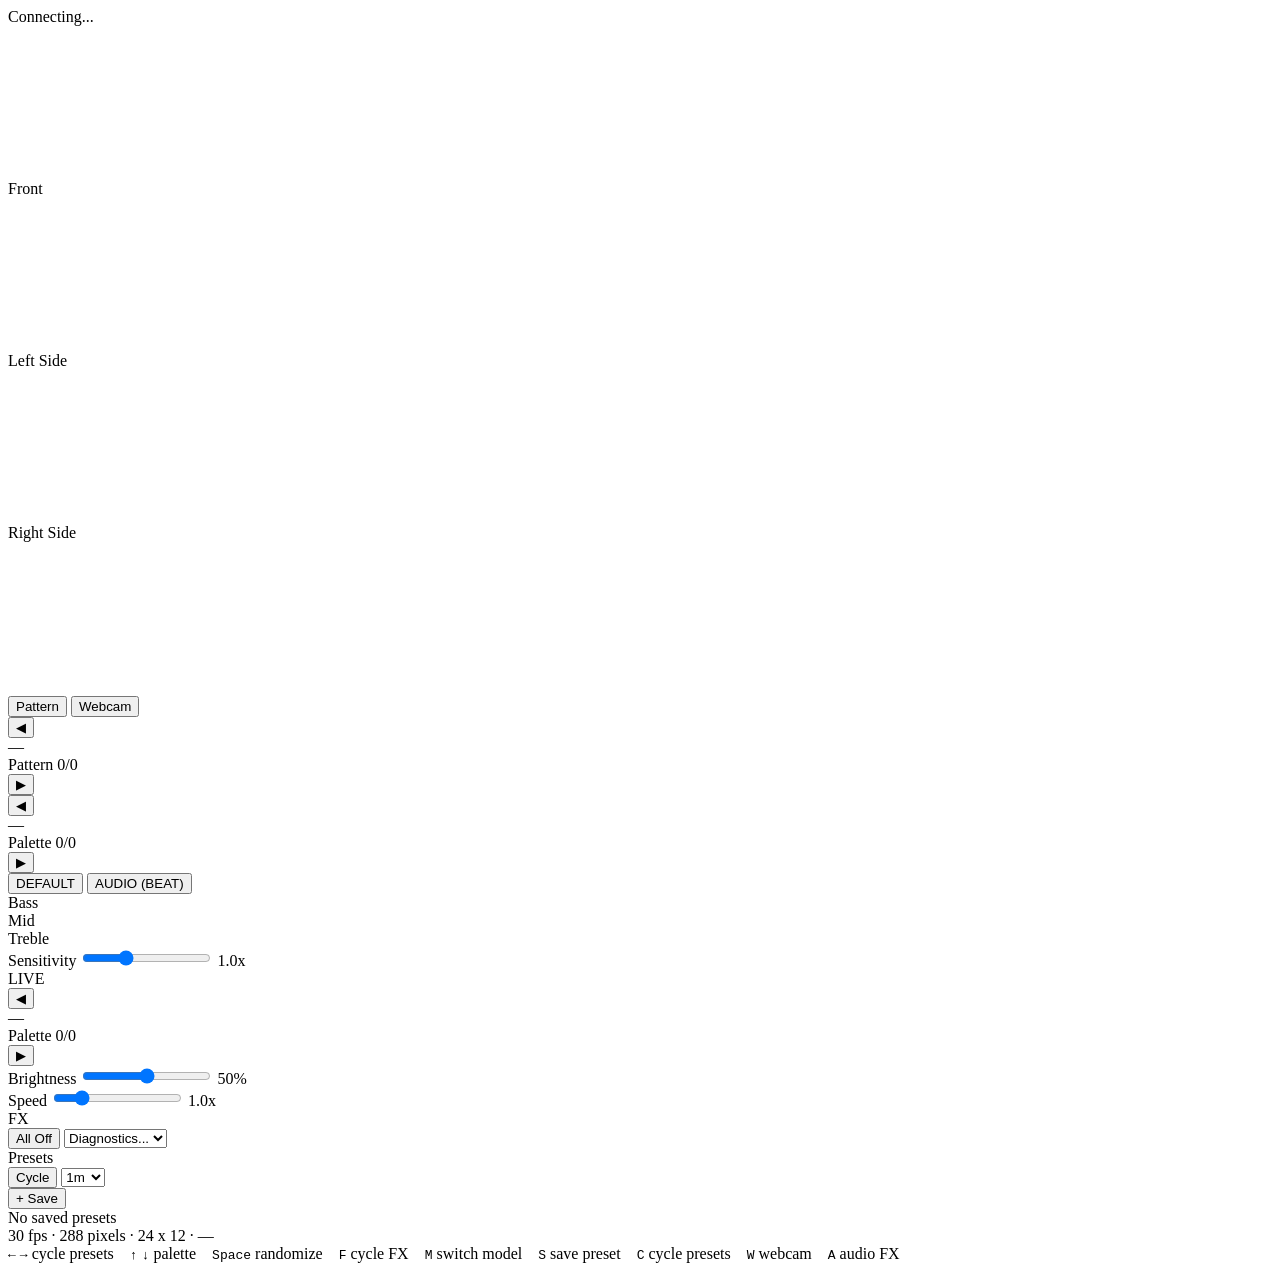
==== web/index.html @ f89e23b0 "Refactor animations to patterns with per-pattern audio, add FX, knob, webcam - Rename animations → p" ====
<!DOCTYPE html>
<html lang="en">
<head>
    <meta charset="UTF-8">
    <meta name="viewport" content="width=device-width, initial-scale=1.0">
    <title>TEST PANEL</title>
    <link rel="stylesheet" href="/static/style.css">
</head>
<body>

<div class="header">
    <div class="header-left">
        <div class="model-toggle" id="model-toggle">
            <!-- Populated by JS -->
        </div>
    </div>
    <div class="status">
        <span id="status-text">Connecting...</span>
        <div class="status-dot" id="status-dot"></div>
    </div>
</div>

<div class="main">

    <!-- Single Panel Preview (Test Panel mode) -->
    <div class="matrix-container" id="single-view">
        <canvas id="matrix-canvas"></canvas>
    </div>

    <!-- U-Shape Preview (Jolly Rancher mode) -->
    <div class="ushape-container hidden" id="ushape-view">
        <div class="ushape-top">
            <div class="panel-wrap">
                <div class="panel-label">Front</div>
                <canvas id="front-canvas"></canvas>
            </div>
        </div>
        <div class="ushape-bottom">
            <div class="panel-wrap">
                <div class="panel-label">Left Side</div>
                <canvas id="left-canvas"></canvas>
            </div>
            <div class="ushape-gap"></div>
            <div class="panel-wrap">
                <div class="panel-label">Right Side</div>
                <canvas id="right-canvas"></canvas>
            </div>
        </div>
    </div>

    <div class="controls">

        <!-- Source Toggle: Pattern vs Webcam -->
        <div class="control-row source-row">
            <div class="source-toggle">
                <button class="source-btn active" id="source-anim-btn">Pattern</button>
                <button class="source-btn" id="source-webcam-btn">Webcam</button>
            </div>
        </div>

        <!-- Pattern Navigation (hidden when webcam active) -->
        <div class="control-row navigation" id="anim-nav-row">
            <div class="nav-group">
                <button class="nav-btn" id="anim-prev" title="Previous pattern">&#9664;</button>
                <div class="nav-label">
                    <div class="name" id="anim-name">&mdash;</div>
                    <div class="sub" id="anim-sub">Pattern 0/0</div>
                </div>
                <button class="nav-btn" id="anim-next" title="Next pattern">&#9654;</button>
            </div>

            <div class="nav-divider"></div>

            <div class="nav-group">
                <button class="nav-btn" id="pal-prev" title="Previous palette">&#9664;</button>
                <div class="nav-label">
                    <div class="name" id="pal-name">&mdash;</div>
                    <div class="sub" id="pal-sub">Palette 0/0</div>
                </div>
                <button class="nav-btn" id="pal-next" title="Next palette">&#9654;</button>
            </div>
        </div>

        <!-- Animation Mode Toggle: DEFAULT vs AUDIO (BEAT) -->
        <div class="control-row source-row" id="anim-mode-row">
            <div class="source-toggle">
                <button class="source-btn active" id="mode-default-btn">DEFAULT</button>
                <button class="source-btn" id="mode-beat-btn">AUDIO (BEAT)</button>
            </div>
        </div>

        <!-- Audio meters (visible only in AUDIO mode) -->
        <div class="control-row audio-section hidden" id="audio-beat-controls">
            <div class="audio-meter">
                <div class="meter-bar"><div class="meter-fill" id="meter-bass"></div><span>Bass</span></div>
                <div class="meter-bar"><div class="meter-fill" id="meter-mid"></div><span>Mid</span></div>
                <div class="meter-bar"><div class="meter-fill" id="meter-treble"></div><span>Treble</span></div>
            </div>
            <div class="slider-group">
                <span class="slider-label">Sensitivity</span>
                <input type="range" id="audio-sensitivity-slider" min="10" max="300" value="100">
                <span class="slider-value" id="audio-sensitivity-value">1.0x</span>
            </div>
        </div>

        <!-- Webcam + Palette Navigation (shown when webcam active) -->
        <div class="control-row navigation hidden" id="webcam-nav-row">
            <div class="webcam-status">
                <span class="webcam-live-dot"></span>
                <span class="webcam-live-text">LIVE</span>
            </div>

            <div class="nav-divider"></div>

            <div class="nav-group">
                <button class="nav-btn" id="pal-prev-wc" title="Previous palette">&#9664;</button>
                <div class="nav-label">
                    <div class="name" id="pal-name-wc">&mdash;</div>
                    <div class="sub" id="pal-sub-wc">Palette 0/0</div>
                </div>
                <button class="nav-btn" id="pal-next-wc" title="Next palette">&#9654;</button>
            </div>
        </div>

        <!-- Brightness + Speed Sliders -->
        <div class="control-row">
            <div class="slider-group">
                <span class="slider-label">Brightness</span>
                <input type="range" id="brightness-slider" min="0" max="255" value="128">
                <span class="slider-value" id="brightness-value">50%</span>
            </div>
        </div>

        <div class="control-row" id="speed-row">
            <div class="slider-group">
                <span class="slider-label">Speed</span>
                <input type="range" id="speed-slider" min="10" max="500" value="100">
                <span class="slider-value" id="speed-value">1.0x</span>
            </div>
        </div>

        <!-- FX Selection -->
        <div class="control-row fx-row">
            <span class="slider-label">FX</span>
            <div class="fx-chips" id="fx-chips"></div>
        </div>

        <!-- FX Intensity -->
        <div class="control-row" id="fx-intensity-row" style="display: none;">
            <div class="slider-group">
                <span class="slider-label">FX Amount</span>
                <input type="range" id="fx-intensity-slider" min="0" max="100" value="50">
                <span class="slider-value" id="fx-intensity-value">50%</span>
            </div>
        </div>

        <!-- Actions -->
        <div class="control-row">
            <div class="actions">
                <button class="action-btn danger" id="blackout-btn">All Off</button>
                <select class="diag-select" id="diag-select">
                    <option value="">Diagnostics...</option>
                </select>
            </div>
        </div>

        <!-- Presets -->
        <div class="control-row presets-section">
            <div class="presets-header">
                <span class="slider-label">Presets</span>
                <div class="presets-actions">
                    <div class="cycle-controls">
                        <button class="action-btn cycle-btn" id="cycle-btn">Cycle</button>
                        <select class="diag-select cycle-interval" id="cycle-interval">
                            <option value="5">5s</option>
                            <option value="30">30s</option>
                            <option value="60" selected>1m</option>
                            <option value="120">2m</option>
                        </select>
                        <span class="cycle-countdown hidden" id="cycle-countdown"></span>
                    </div>
                    <button class="action-btn" id="save-preset-btn">+ Save</button>
                </div>
            </div>
            <div class="presets-list" id="presets-list">
                <div class="preset-empty">No saved presets</div>
            </div>
        </div>

    </div>

    <!-- Status Bar -->
    <div class="status-bar">
        <span id="fps-display">30 fps</span>
        <span>&middot;</span>
        <span id="pixel-display">288 pixels</span>
        <span>&middot;</span>
        <span id="size-display">24 x 12</span>
        <span>&middot;</span>
        <span id="ip-display">&mdash;</span>
    </div>

    <div class="keyhint">
        <kbd>&larr;</kbd> <kbd>&rarr;</kbd> cycle presets
        &nbsp;&nbsp;
        <kbd>&uarr;</kbd> <kbd>&darr;</kbd> palette
        &nbsp;&nbsp;
        <kbd>Space</kbd> randomize
        &nbsp;&nbsp;
        <kbd>F</kbd> cycle FX
        &nbsp;&nbsp;
        <kbd>M</kbd> switch model
        &nbsp;&nbsp;
        <kbd>S</kbd> save preset
        &nbsp;&nbsp;
        <kbd>C</kbd> cycle presets
        &nbsp;&nbsp;
        <kbd>W</kbd> webcam
        &nbsp;&nbsp;
        <kbd>A</kbd> audio FX
    </div>

</div>

<script src="/static/app.js"></script>
</body>
</html>
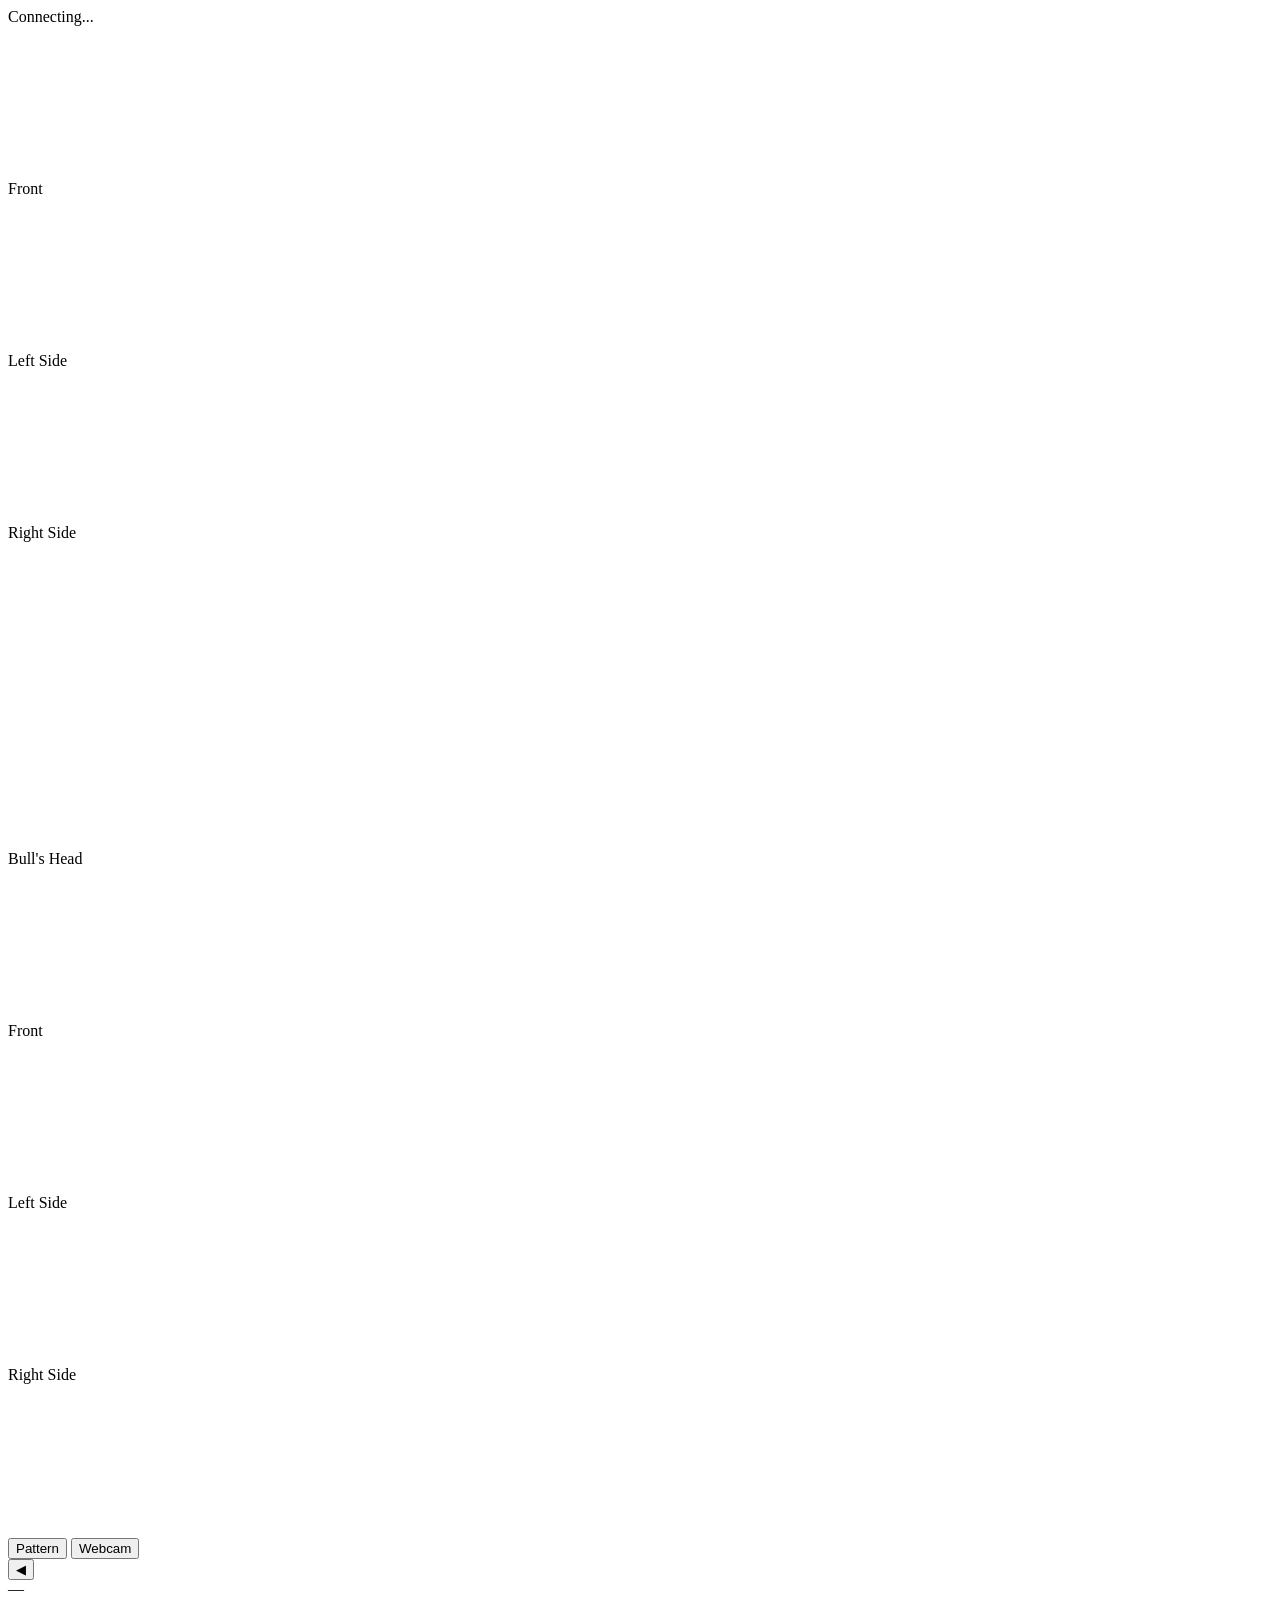
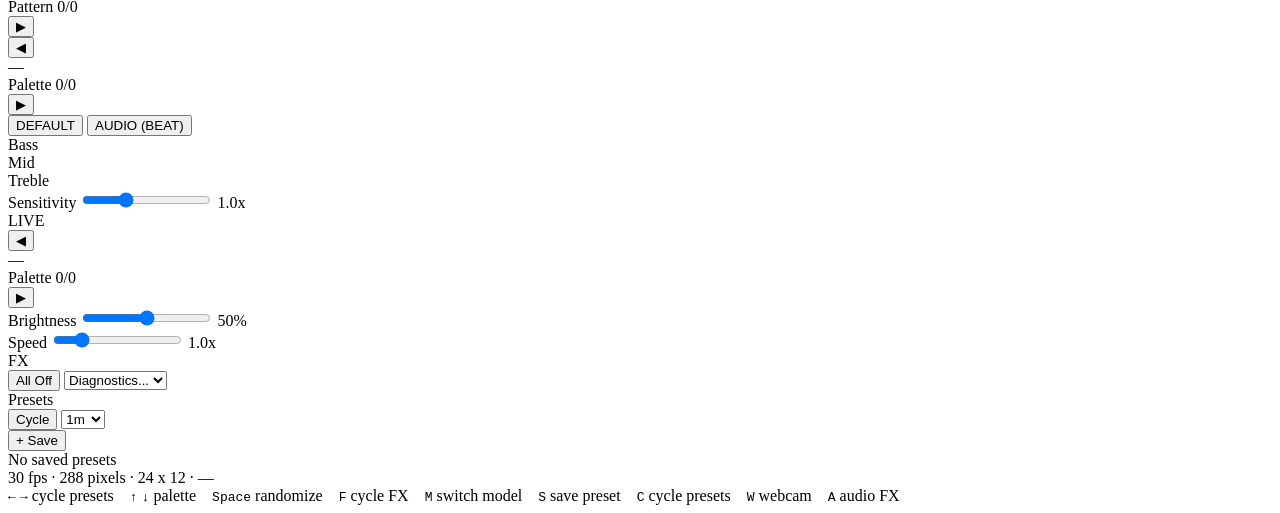
==== commit 210782de: "Bull's head SVG-accurate paths, symmetry, brightness, audio beat stepping - Update bull's head stran" ====
--- a/web/index.html
+++ b/web/index.html
@@ -27,7 +27,7 @@
         <canvas id="matrix-canvas"></canvas>
     </div>
 
-    <!-- U-Shape Preview (Jolly Rancher mode) -->
+    <!-- U-Shape Preview (JR Panels mode) -->
     <div class="ushape-container hidden" id="ushape-view">
         <div class="ushape-top">
             <div class="panel-wrap">
@@ -44,6 +44,38 @@
             <div class="panel-wrap">
                 <div class="panel-label">Right Side</div>
                 <canvas id="right-canvas"></canvas>
+            </div>
+        </div>
+    </div>
+
+    <!-- Bull's Head Preview (strand mode) -->
+    <div class="bullhead-container hidden" id="bullhead-view">
+        <canvas id="bullhead-canvas"></canvas>
+    </div>
+
+    <!-- JR Complete Preview (panels + bull's head) -->
+    <div class="complete-container hidden" id="complete-view">
+        <div class="complete-bullhead">
+            <div class="panel-label">Bull's Head</div>
+            <canvas id="complete-bullhead-canvas"></canvas>
+        </div>
+        <div class="complete-panels">
+            <div class="ushape-top">
+                <div class="panel-wrap">
+                    <div class="panel-label">Front</div>
+                    <canvas id="complete-front-canvas"></canvas>
+                </div>
+            </div>
+            <div class="ushape-bottom">
+                <div class="panel-wrap">
+                    <div class="panel-label">Left Side</div>
+                    <canvas id="complete-left-canvas"></canvas>
+                </div>
+                <div class="ushape-gap"></div>
+                <div class="panel-wrap">
+                    <div class="panel-label">Right Side</div>
+                    <canvas id="complete-right-canvas"></canvas>
+                </div>
             </div>
         </div>
     </div>
@@ -151,6 +183,14 @@
                 <span class="slider-label">FX Amount</span>
                 <input type="range" id="fx-intensity-slider" min="0" max="100" value="50">
                 <span class="slider-value" id="fx-intensity-value">50%</span>
+            </div>
+        </div>
+
+        <!-- Symmetry Toggle (Bull's Head only) -->
+        <div class="control-row" id="symmetry-row" style="display: none;">
+            <div class="source-toggle">
+                <button class="source-btn active" id="sym-on-btn">SYMMETRICAL</button>
+                <button class="source-btn" id="sym-off-btn">NON-SYMMETRICAL</button>
             </div>
         </div>
 
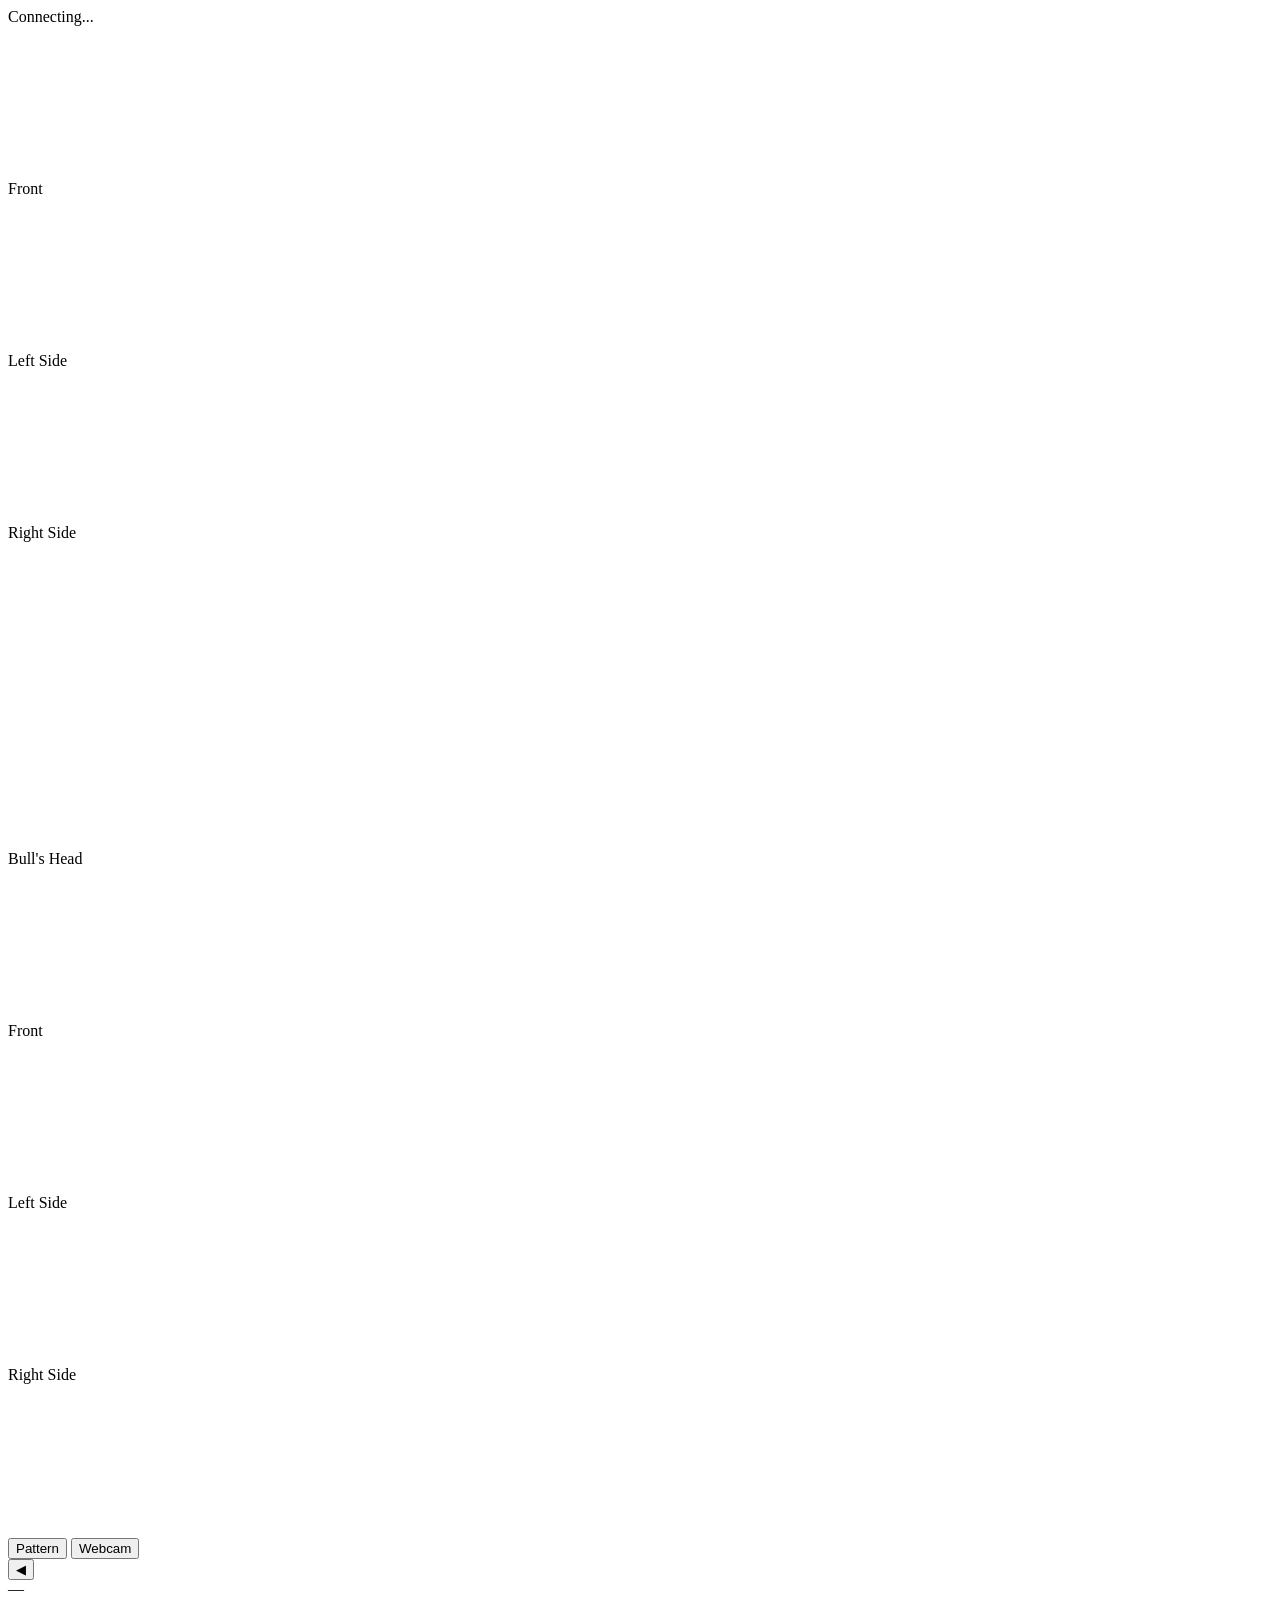
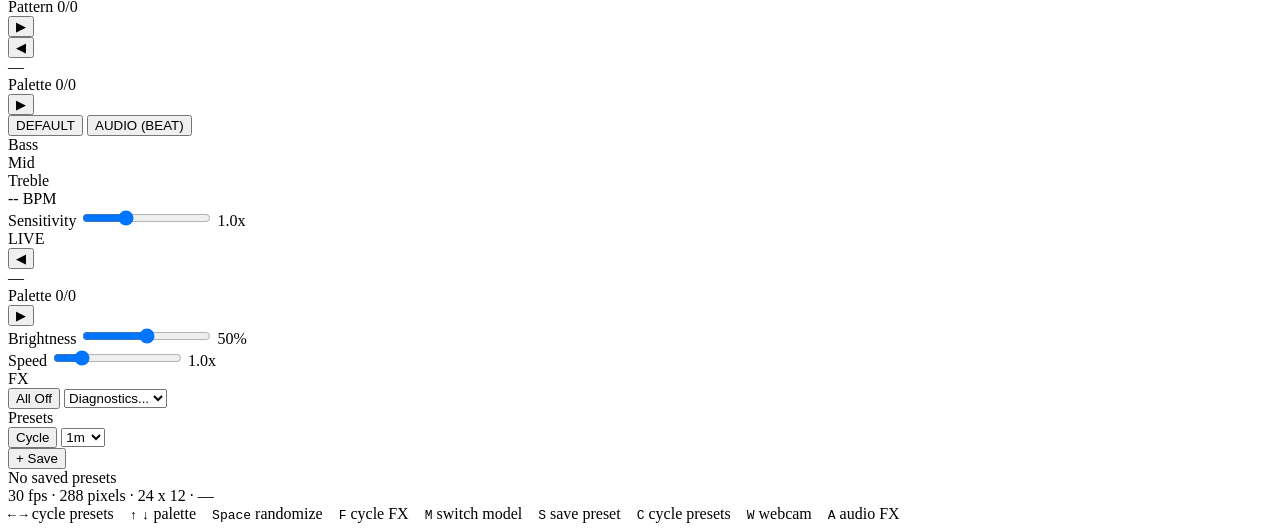
==== commit 03dbf47b: "Add 10 cymatics patterns, 6 ripple FX variants, 12 holographic palettes - 10 new cymatics: Pulse Rin" ====
--- a/web/index.html
+++ b/web/index.html
@@ -28,23 +28,18 @@
     </div>
 
     <!-- U-Shape Preview (JR Panels mode) -->
-    <div class="ushape-container hidden" id="ushape-view">
-        <div class="ushape-top">
-            <div class="panel-wrap">
-                <div class="panel-label">Front</div>
-                <canvas id="front-canvas"></canvas>
-            </div>
-        </div>
-        <div class="ushape-bottom">
-            <div class="panel-wrap">
-                <div class="panel-label">Left Side</div>
-                <canvas id="left-canvas"></canvas>
-            </div>
-            <div class="ushape-gap"></div>
-            <div class="panel-wrap">
-                <div class="panel-label">Right Side</div>
-                <canvas id="right-canvas"></canvas>
-            </div>
+    <div class="stacked-panels hidden" id="ushape-view">
+        <div class="panel-wrap full-width">
+            <div class="panel-label">Front</div>
+            <canvas id="front-canvas"></canvas>
+        </div>
+        <div class="panel-wrap full-width">
+            <div class="panel-label">Left Side</div>
+            <canvas id="left-canvas"></canvas>
+        </div>
+        <div class="panel-wrap full-width">
+            <div class="panel-label">Right Side</div>
+            <canvas id="right-canvas"></canvas>
         </div>
     </div>
 
@@ -59,23 +54,18 @@
             <div class="panel-label">Bull's Head</div>
             <canvas id="complete-bullhead-canvas"></canvas>
         </div>
-        <div class="complete-panels">
-            <div class="ushape-top">
-                <div class="panel-wrap">
-                    <div class="panel-label">Front</div>
-                    <canvas id="complete-front-canvas"></canvas>
-                </div>
-            </div>
-            <div class="ushape-bottom">
-                <div class="panel-wrap">
-                    <div class="panel-label">Left Side</div>
-                    <canvas id="complete-left-canvas"></canvas>
-                </div>
-                <div class="ushape-gap"></div>
-                <div class="panel-wrap">
-                    <div class="panel-label">Right Side</div>
-                    <canvas id="complete-right-canvas"></canvas>
-                </div>
+        <div class="stacked-panels">
+            <div class="panel-wrap full-width">
+                <div class="panel-label">Front</div>
+                <canvas id="complete-front-canvas"></canvas>
+            </div>
+            <div class="panel-wrap full-width">
+                <div class="panel-label">Left Side</div>
+                <canvas id="complete-left-canvas"></canvas>
+            </div>
+            <div class="panel-wrap full-width">
+                <div class="panel-label">Right Side</div>
+                <canvas id="complete-right-canvas"></canvas>
             </div>
         </div>
     </div>
@@ -127,6 +117,7 @@
                 <div class="meter-bar"><div class="meter-fill" id="meter-bass"></div><span>Bass</span></div>
                 <div class="meter-bar"><div class="meter-fill" id="meter-mid"></div><span>Mid</span></div>
                 <div class="meter-bar"><div class="meter-fill" id="meter-treble"></div><span>Treble</span></div>
+                <div class="bpm-display" id="bpm-display">-- BPM</div>
             </div>
             <div class="slider-group">
                 <span class="slider-label">Sensitivity</span>
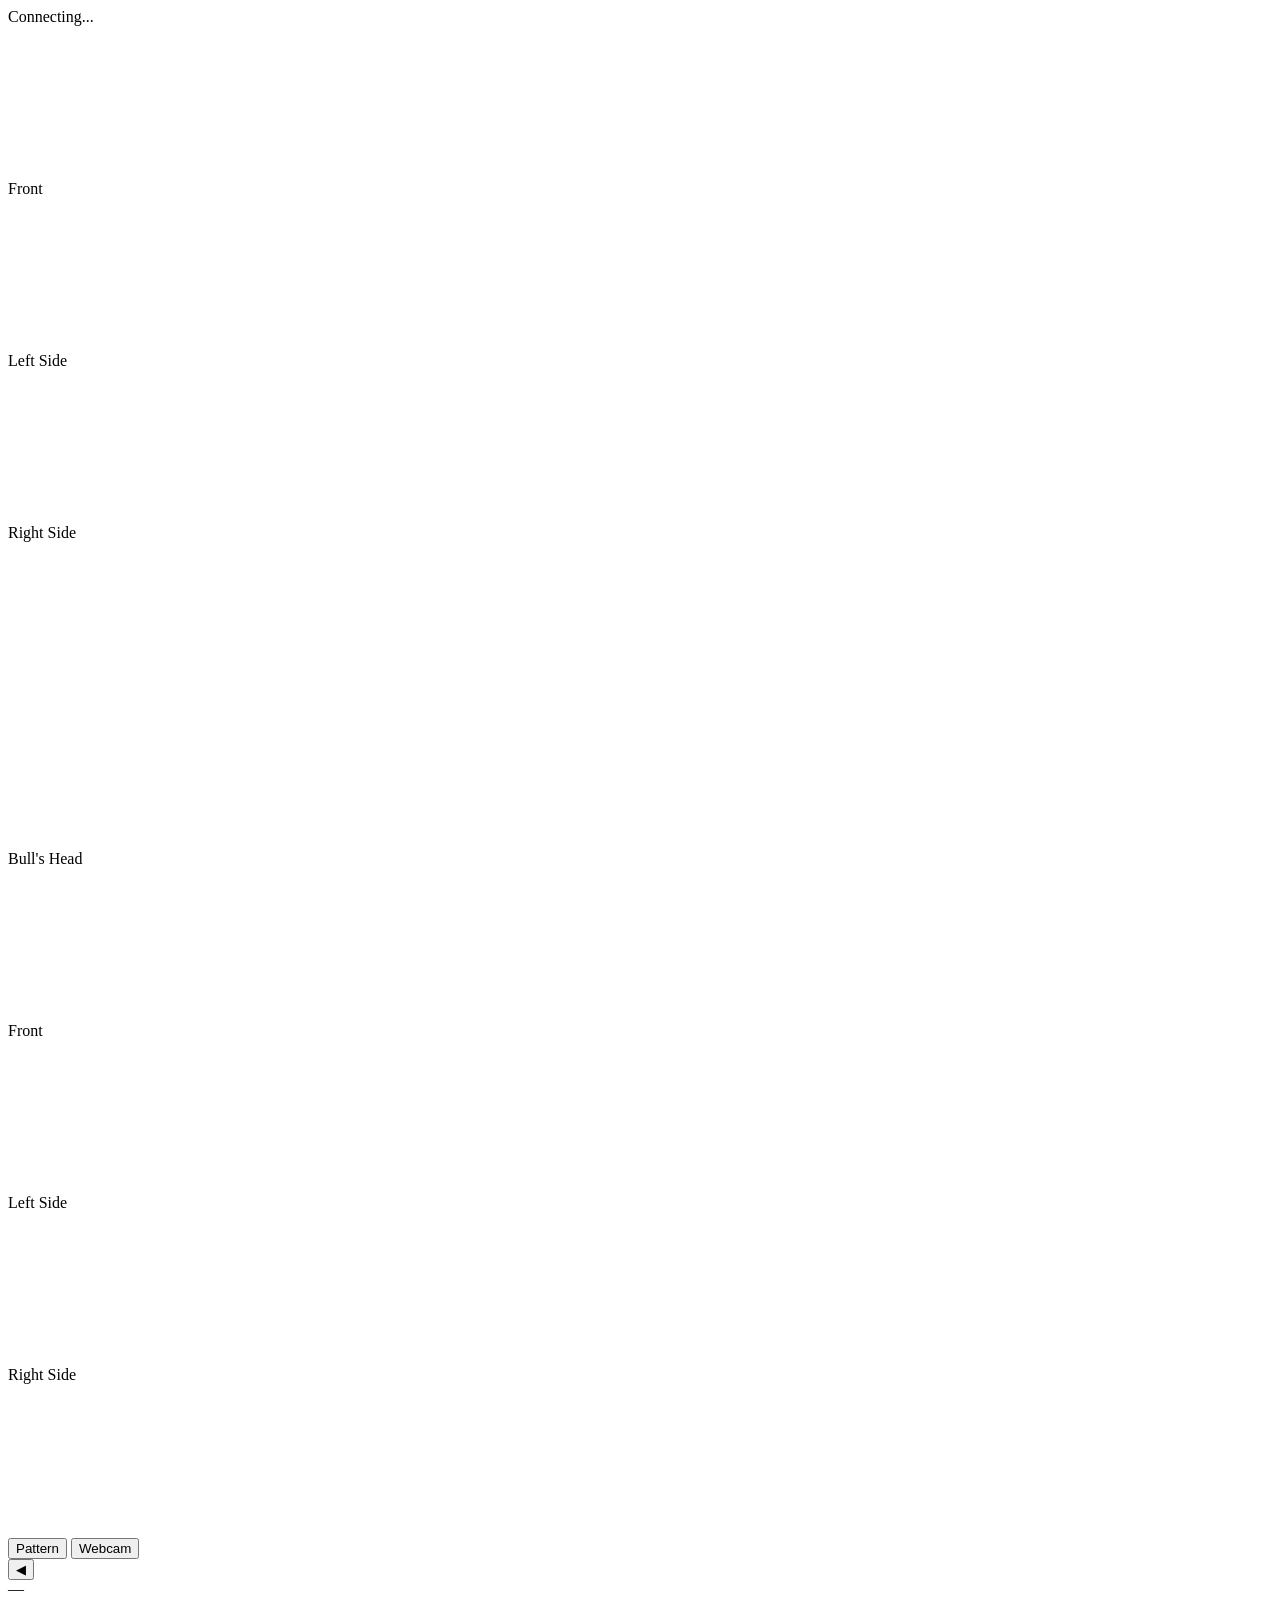
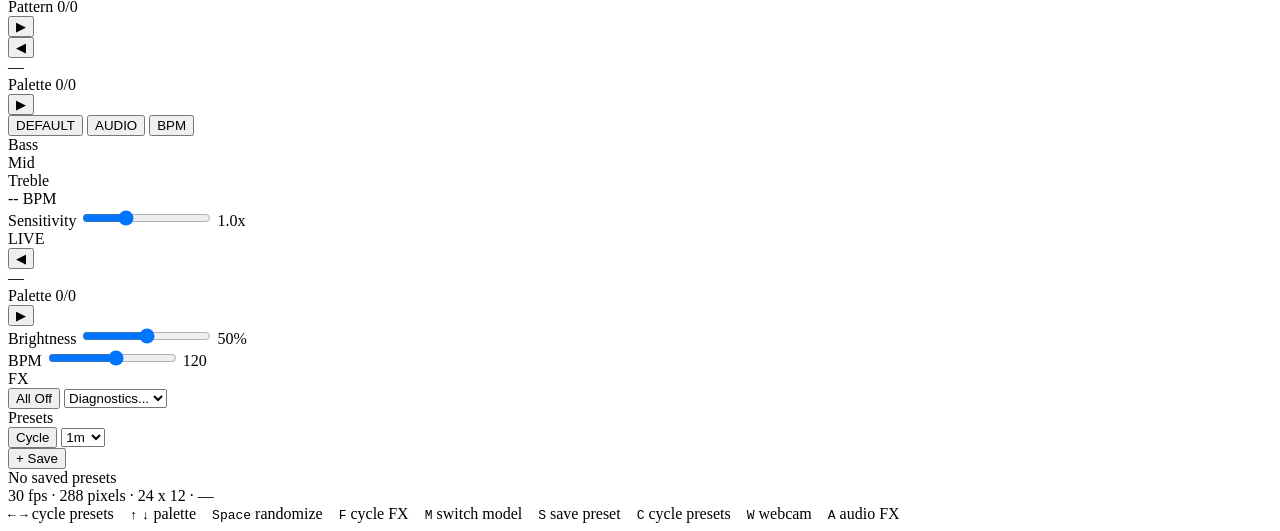
==== commit 3045c18d: "Cymatics patterns, manual BPM, ripple fixes, multi-color palettes, presets in git - 10 new cymatics " ====
--- a/web/index.html
+++ b/web/index.html
@@ -103,20 +103,21 @@
             </div>
         </div>
 
-        <!-- Animation Mode Toggle: DEFAULT vs AUDIO (BEAT) -->
+        <!-- Animation Mode Toggle: DEFAULT / AUDIO / BPM -->
         <div class="control-row source-row" id="anim-mode-row">
             <div class="source-toggle">
                 <button class="source-btn active" id="mode-default-btn">DEFAULT</button>
-                <button class="source-btn" id="mode-beat-btn">AUDIO (BEAT)</button>
-            </div>
-        </div>
-
-        <!-- Audio meters (visible only in AUDIO mode) -->
+                <button class="source-btn" id="mode-audio-btn">AUDIO</button>
+                <button class="source-btn" id="mode-bpm-btn">BPM</button>
+            </div>
+        </div>
+
+        <!-- Audio controls (visible in AUDIO and BPM modes) -->
         <div class="control-row audio-section hidden" id="audio-beat-controls">
             <div class="audio-meter">
-                <div class="meter-bar"><div class="meter-fill" id="meter-bass"></div><span>Bass</span></div>
-                <div class="meter-bar"><div class="meter-fill" id="meter-mid"></div><span>Mid</span></div>
-                <div class="meter-bar"><div class="meter-fill" id="meter-treble"></div><span>Treble</span></div>
+                <div class="meter-bar" id="meter-bass-bar"><div class="meter-fill" id="meter-bass"></div><span>Bass</span></div>
+                <div class="meter-bar" id="meter-mid-bar"><div class="meter-fill" id="meter-mid"></div><span>Mid</span></div>
+                <div class="meter-bar" id="meter-treble-bar"><div class="meter-fill" id="meter-treble"></div><span>Treble</span></div>
                 <div class="bpm-display" id="bpm-display">-- BPM</div>
             </div>
             <div class="slider-group">
@@ -156,9 +157,9 @@
 
         <div class="control-row" id="speed-row">
             <div class="slider-group">
-                <span class="slider-label">Speed</span>
-                <input type="range" id="speed-slider" min="10" max="500" value="100">
-                <span class="slider-value" id="speed-value">1.0x</span>
+                <span class="slider-label">BPM</span>
+                <input type="range" id="speed-slider" min="30" max="200" value="120">
+                <span class="slider-value" id="speed-value">120</span>
             </div>
         </div>
 
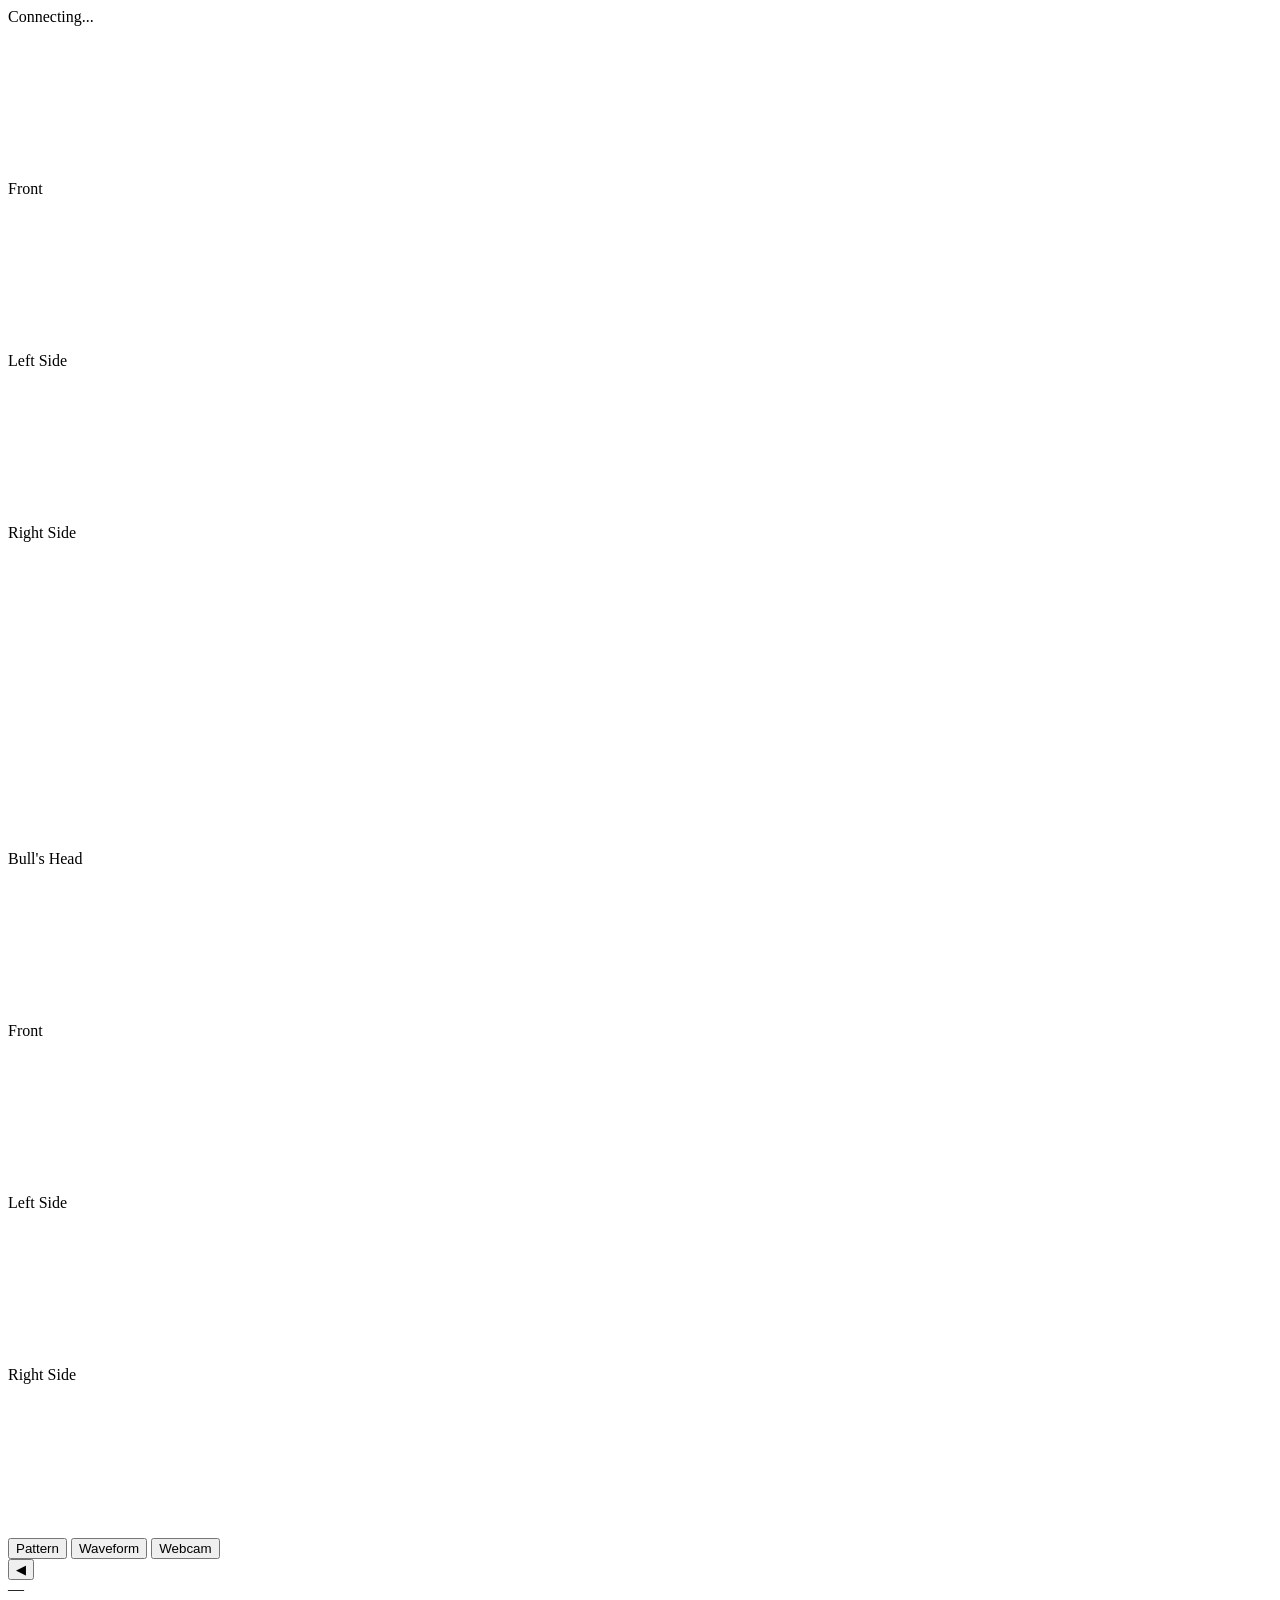
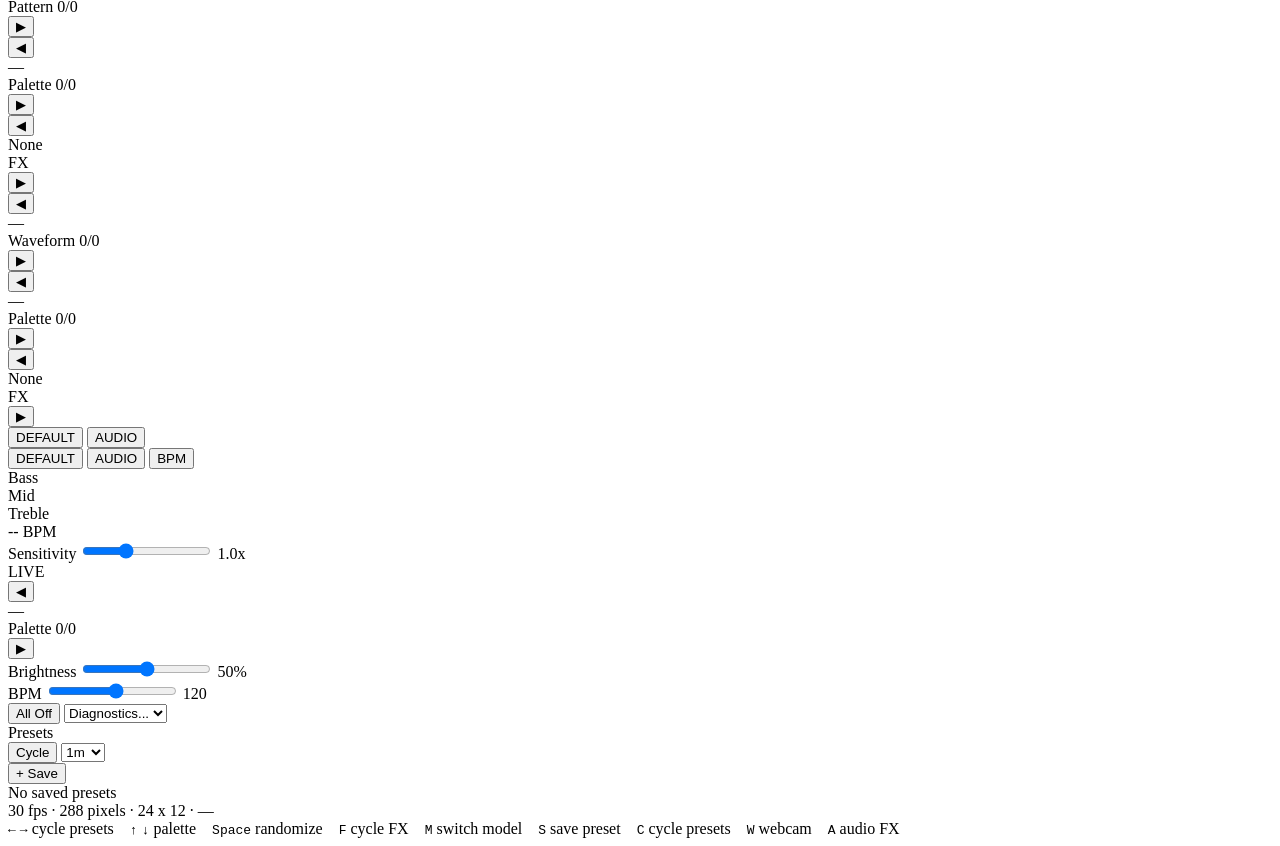
==== commit 7d1068aa: "Direct RGB waveforms, palette bias, cardiogram scroll, FX gentler, UI cleanup - Waveforms render dir" ====
--- a/web/index.html
+++ b/web/index.html
@@ -72,10 +72,11 @@
 
     <div class="controls">
 
-        <!-- Source Toggle: Pattern vs Webcam -->
+        <!-- Source Toggle: Pattern / Waveform / Webcam -->
         <div class="control-row source-row">
             <div class="source-toggle">
                 <button class="source-btn active" id="source-anim-btn">Pattern</button>
+                <button class="source-btn" id="source-waveform-btn">Waveform</button>
                 <button class="source-btn" id="source-webcam-btn">Webcam</button>
             </div>
         </div>
@@ -100,6 +101,59 @@
                     <div class="sub" id="pal-sub">Palette 0/0</div>
                 </div>
                 <button class="nav-btn" id="pal-next" title="Next palette">&#9654;</button>
+            </div>
+
+            <div class="nav-divider"></div>
+
+            <div class="nav-group">
+                <button class="nav-btn" id="fx-prev" title="Previous FX">&#9664;</button>
+                <div class="nav-label">
+                    <div class="name" id="fx-name">None</div>
+                    <div class="sub" id="fx-sub">FX</div>
+                </div>
+                <button class="nav-btn" id="fx-next" title="Next FX">&#9654;</button>
+            </div>
+        </div>
+
+        <!-- Waveform Navigation (hidden unless waveform active) -->
+        <div class="control-row navigation hidden" id="waveform-nav-row">
+            <div class="nav-group">
+                <button class="nav-btn" id="wf-prev" title="Previous waveform">&#9664;</button>
+                <div class="nav-label">
+                    <div class="name" id="wf-name">&mdash;</div>
+                    <div class="sub" id="wf-sub">Waveform 0/0</div>
+                </div>
+                <button class="nav-btn" id="wf-next" title="Next waveform">&#9654;</button>
+            </div>
+
+            <div class="nav-divider"></div>
+
+            <div class="nav-group">
+                <button class="nav-btn" id="wf-pal-prev" title="Previous palette">&#9664;</button>
+                <div class="nav-label">
+                    <div class="name" id="wf-pal-name">&mdash;</div>
+                    <div class="sub" id="wf-pal-sub">Palette 0/0</div>
+                </div>
+                <button class="nav-btn" id="wf-pal-next" title="Next palette">&#9654;</button>
+            </div>
+
+            <div class="nav-divider"></div>
+
+            <div class="nav-group">
+                <button class="nav-btn" id="wf-fx-prev" title="Previous FX">&#9664;</button>
+                <div class="nav-label">
+                    <div class="name" id="wf-fx-name">None</div>
+                    <div class="sub" id="wf-fx-sub">FX</div>
+                </div>
+                <button class="nav-btn" id="wf-fx-next" title="Next FX">&#9654;</button>
+            </div>
+        </div>
+
+        <!-- Waveform sub-mode toggle: DEFAULT / AUDIO -->
+        <div class="control-row source-row hidden" id="waveform-mode-row">
+            <div class="source-toggle">
+                <button class="source-btn active" id="wf-mode-default-btn">DEFAULT</button>
+                <button class="source-btn" id="wf-mode-audio-btn">AUDIO</button>
             </div>
         </div>
 
@@ -120,10 +174,16 @@
                 <div class="meter-bar" id="meter-treble-bar"><div class="meter-fill" id="meter-treble"></div><span>Treble</span></div>
                 <div class="bpm-display" id="bpm-display">-- BPM</div>
             </div>
-            <div class="slider-group">
+            <!-- Sensitivity: Audio mode only -->
+            <div class="slider-group" id="audio-sensitivity-row">
                 <span class="slider-label">Sensitivity</span>
                 <input type="range" id="audio-sensitivity-slider" min="10" max="300" value="100">
                 <span class="slider-value" id="audio-sensitivity-value">1.0x</span>
+            </div>
+            <!-- Half/Full BPM: BPM mode only -->
+            <div class="source-toggle" id="bpm-rate-row" style="display: none;">
+                <button class="source-btn active" id="bpm-half-btn">HALF BPM</button>
+                <button class="source-btn" id="bpm-full-btn">FULL BPM</button>
             </div>
         </div>
 
@@ -163,13 +223,7 @@
             </div>
         </div>
 
-        <!-- FX Selection -->
-        <div class="control-row fx-row">
-            <span class="slider-label">FX</span>
-            <div class="fx-chips" id="fx-chips"></div>
-        </div>
-
-        <!-- FX Intensity -->
+        <!-- FX Intensity (shown when FX is active) -->
         <div class="control-row" id="fx-intensity-row" style="display: none;">
             <div class="slider-group">
                 <span class="slider-label">FX Amount</span>
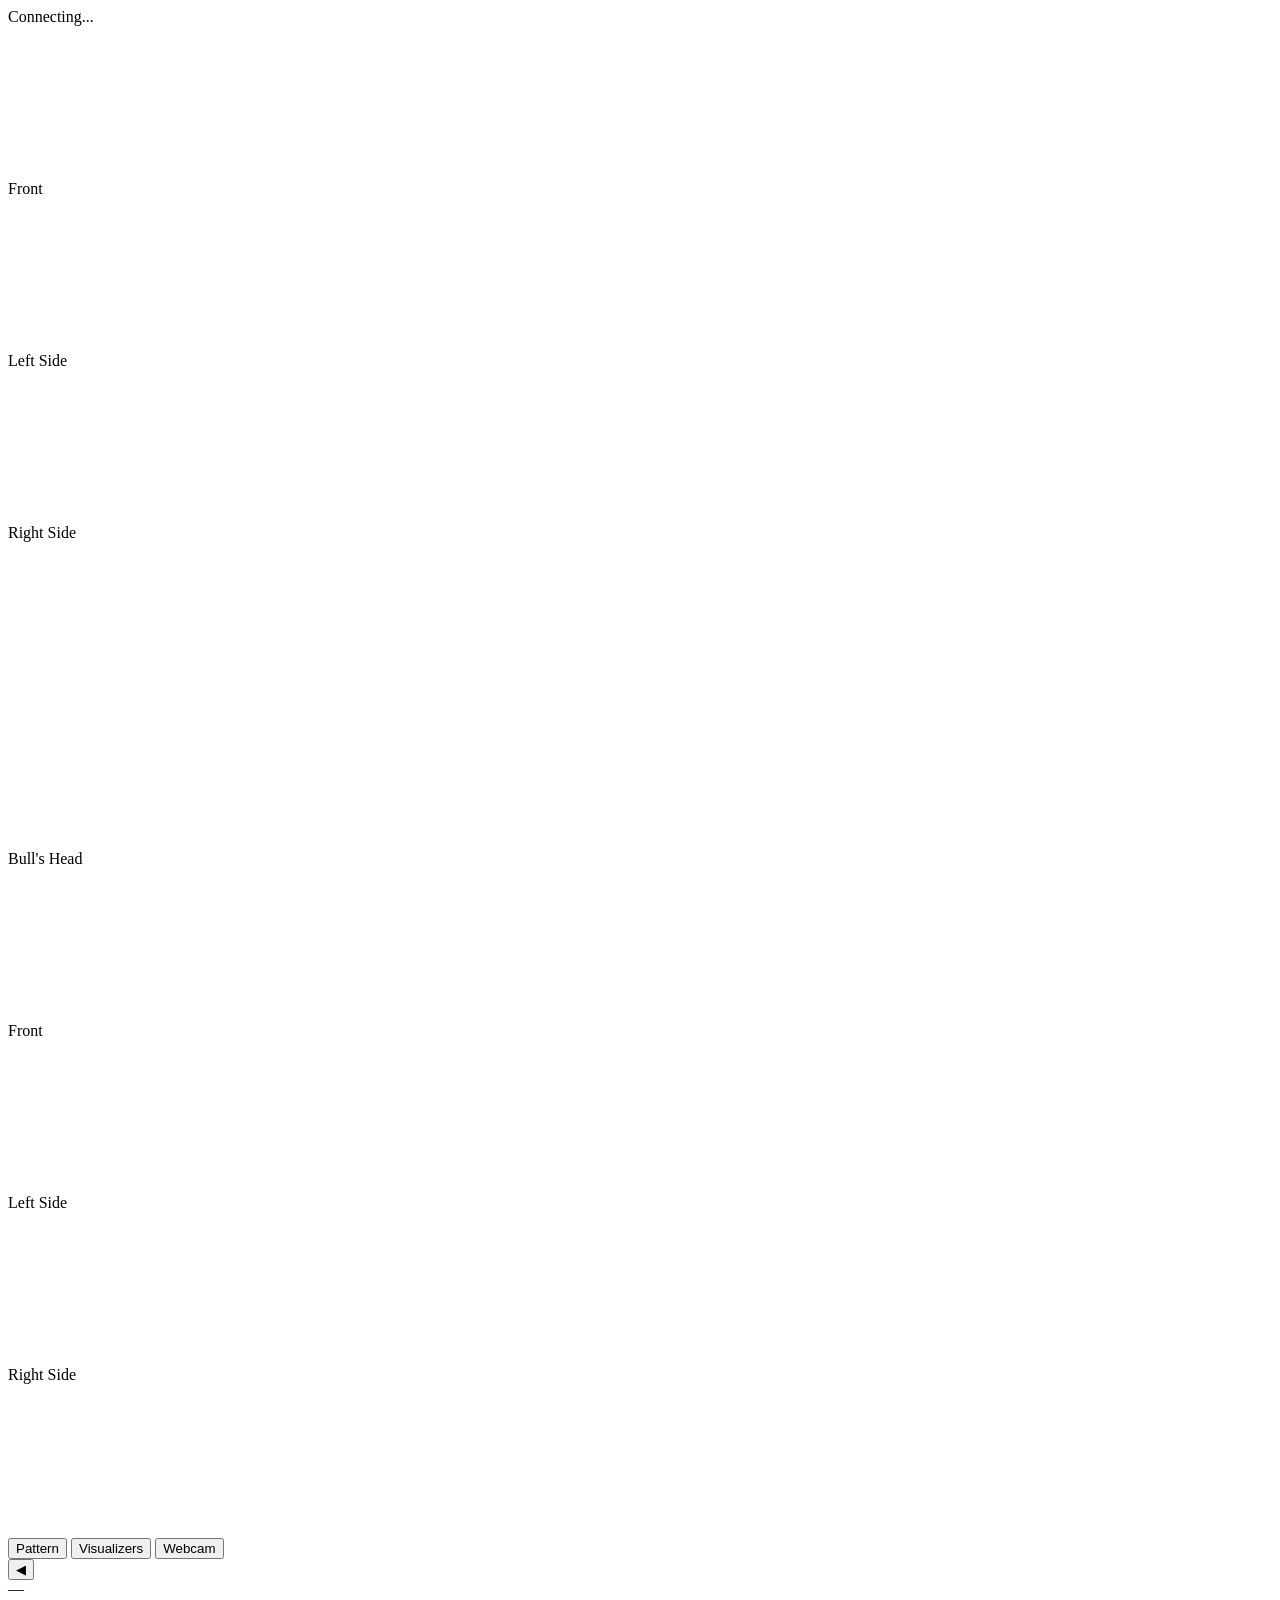
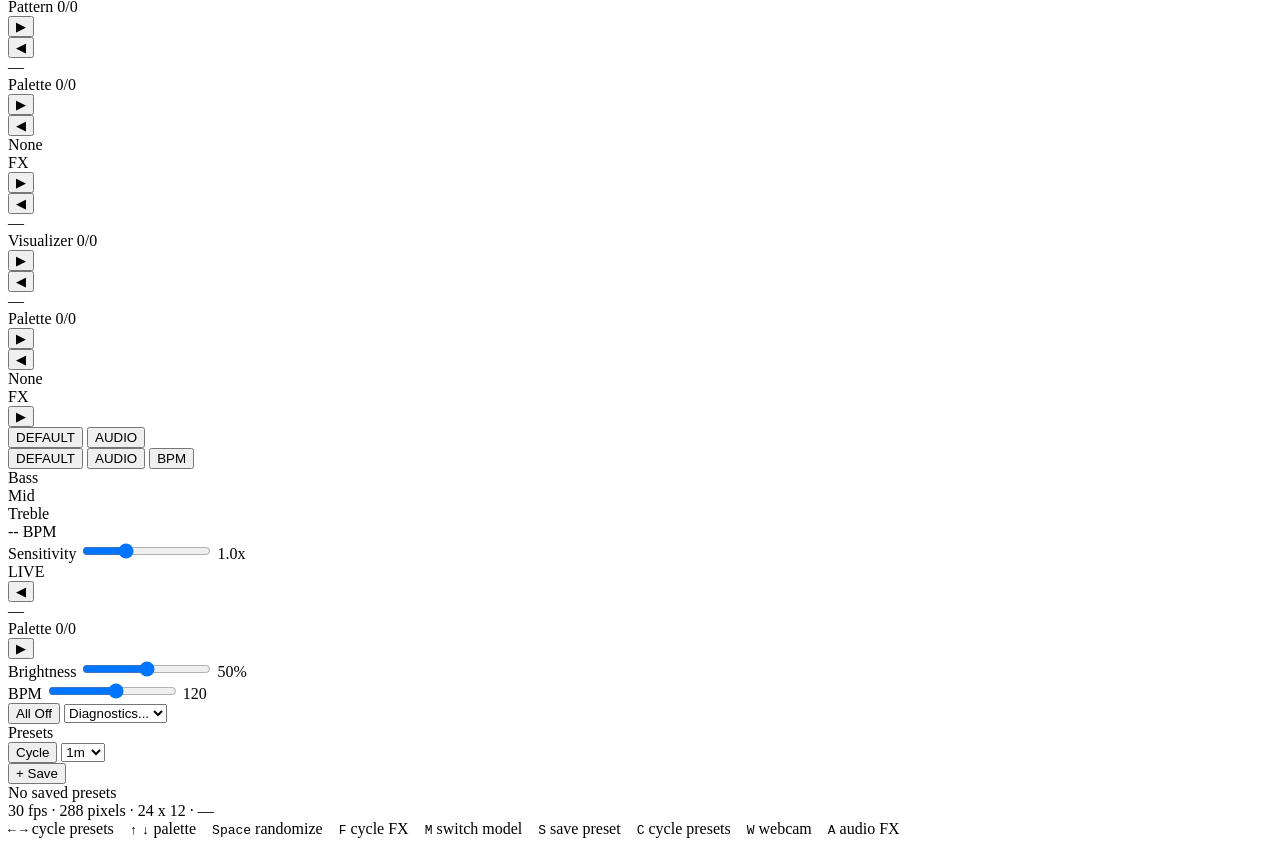
==== commit e44d8df1: "New visualizers: 4 kaleidoscopes + 4 cymatics + 4 waveforms, tested via harness - WAVEFORM tab renam" ====
--- a/web/index.html
+++ b/web/index.html
@@ -76,7 +76,7 @@
         <div class="control-row source-row">
             <div class="source-toggle">
                 <button class="source-btn active" id="source-anim-btn">Pattern</button>
-                <button class="source-btn" id="source-waveform-btn">Waveform</button>
+                <button class="source-btn" id="source-waveform-btn">Visualizers</button>
                 <button class="source-btn" id="source-webcam-btn">Webcam</button>
             </div>
         </div>
@@ -121,7 +121,7 @@
                 <button class="nav-btn" id="wf-prev" title="Previous waveform">&#9664;</button>
                 <div class="nav-label">
                     <div class="name" id="wf-name">&mdash;</div>
-                    <div class="sub" id="wf-sub">Waveform 0/0</div>
+                    <div class="sub" id="wf-sub">Visualizer 0/0</div>
                 </div>
                 <button class="nav-btn" id="wf-next" title="Next waveform">&#9654;</button>
             </div>
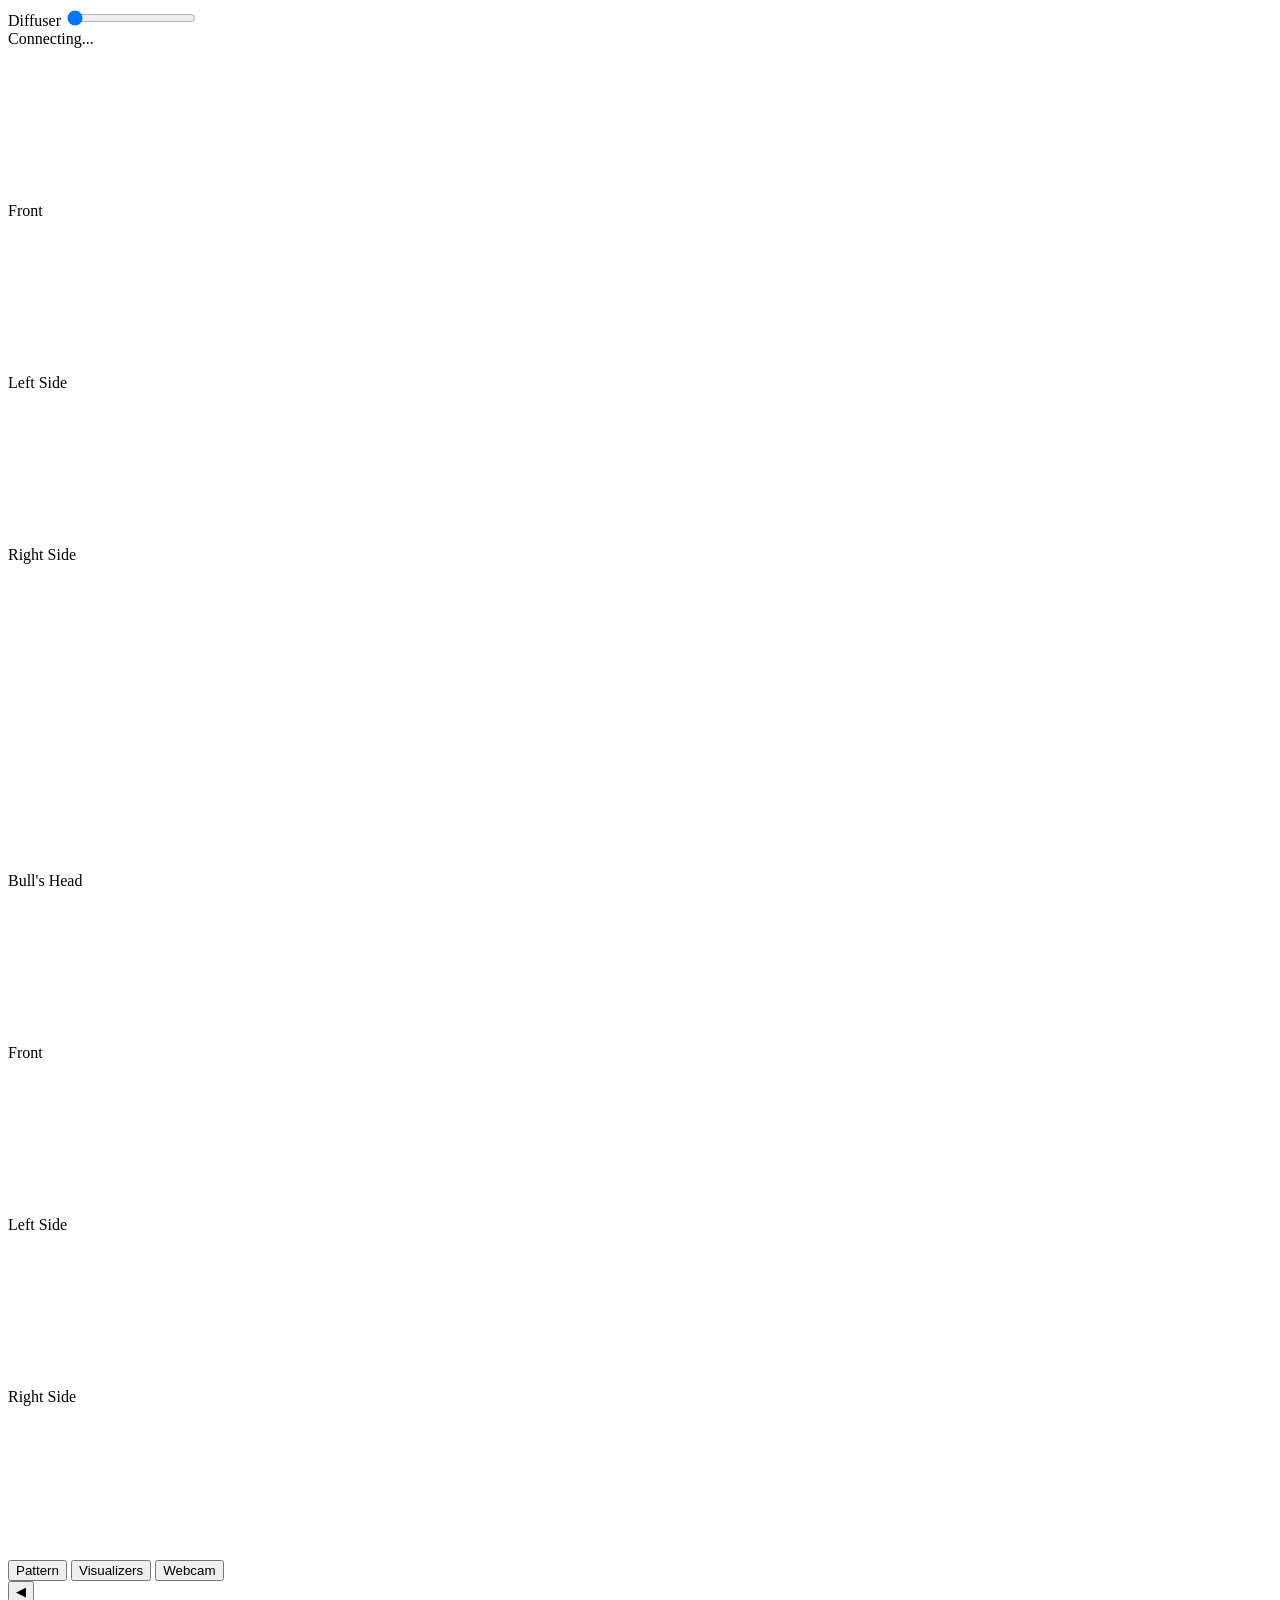
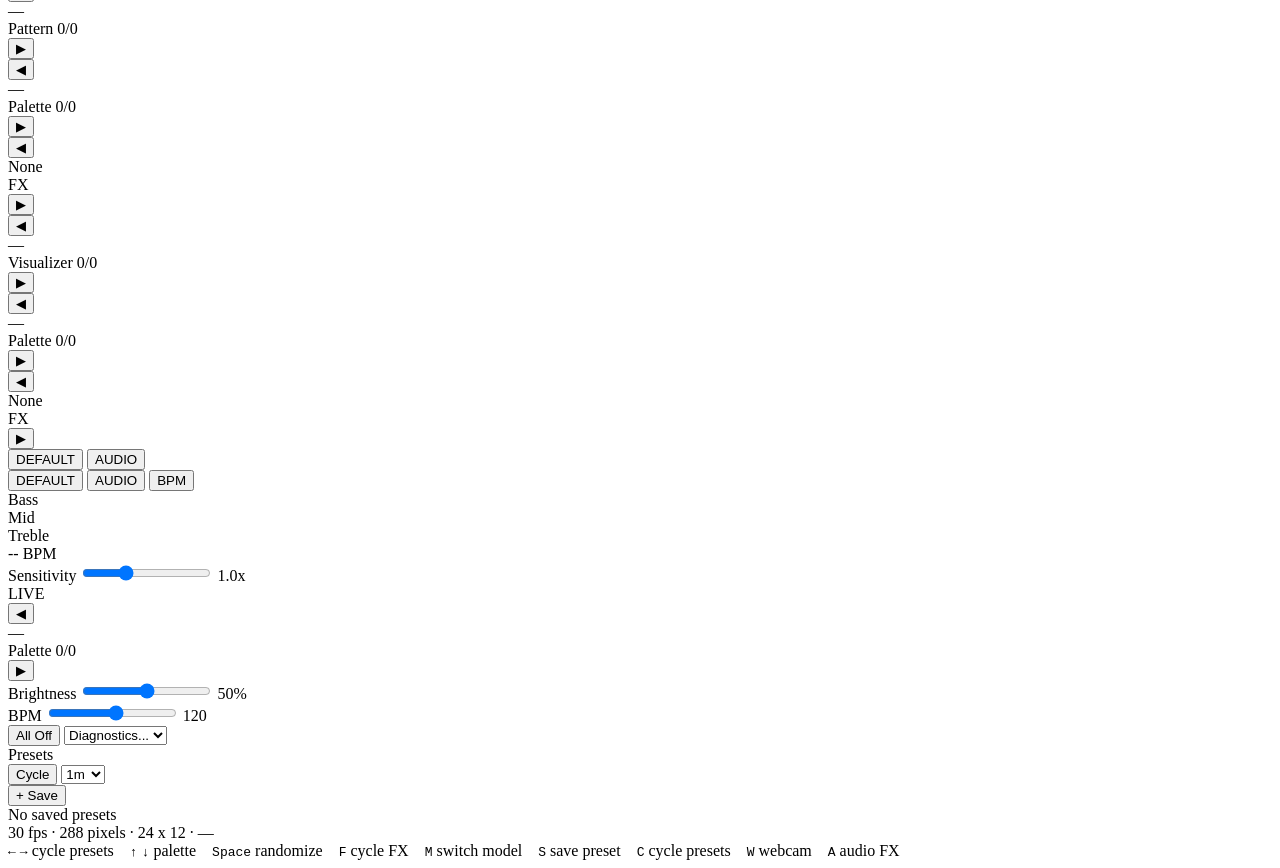
==== commit 75fa6076: "Add diffuser slider — simulates milky white LED diffuser depth Slider in top nav bar, defaults to 0 " ====
--- a/web/index.html
+++ b/web/index.html
@@ -13,6 +13,10 @@
         <div class="model-toggle" id="model-toggle">
             <!-- Populated by JS -->
         </div>
+    </div>
+    <div class="diffuser-control">
+        <span class="diffuser-label">Diffuser</span>
+        <input type="range" id="diffuser-slider" min="0" max="100" value="0" class="diffuser-slider">
     </div>
     <div class="status">
         <span id="status-text">Connecting...</span>
